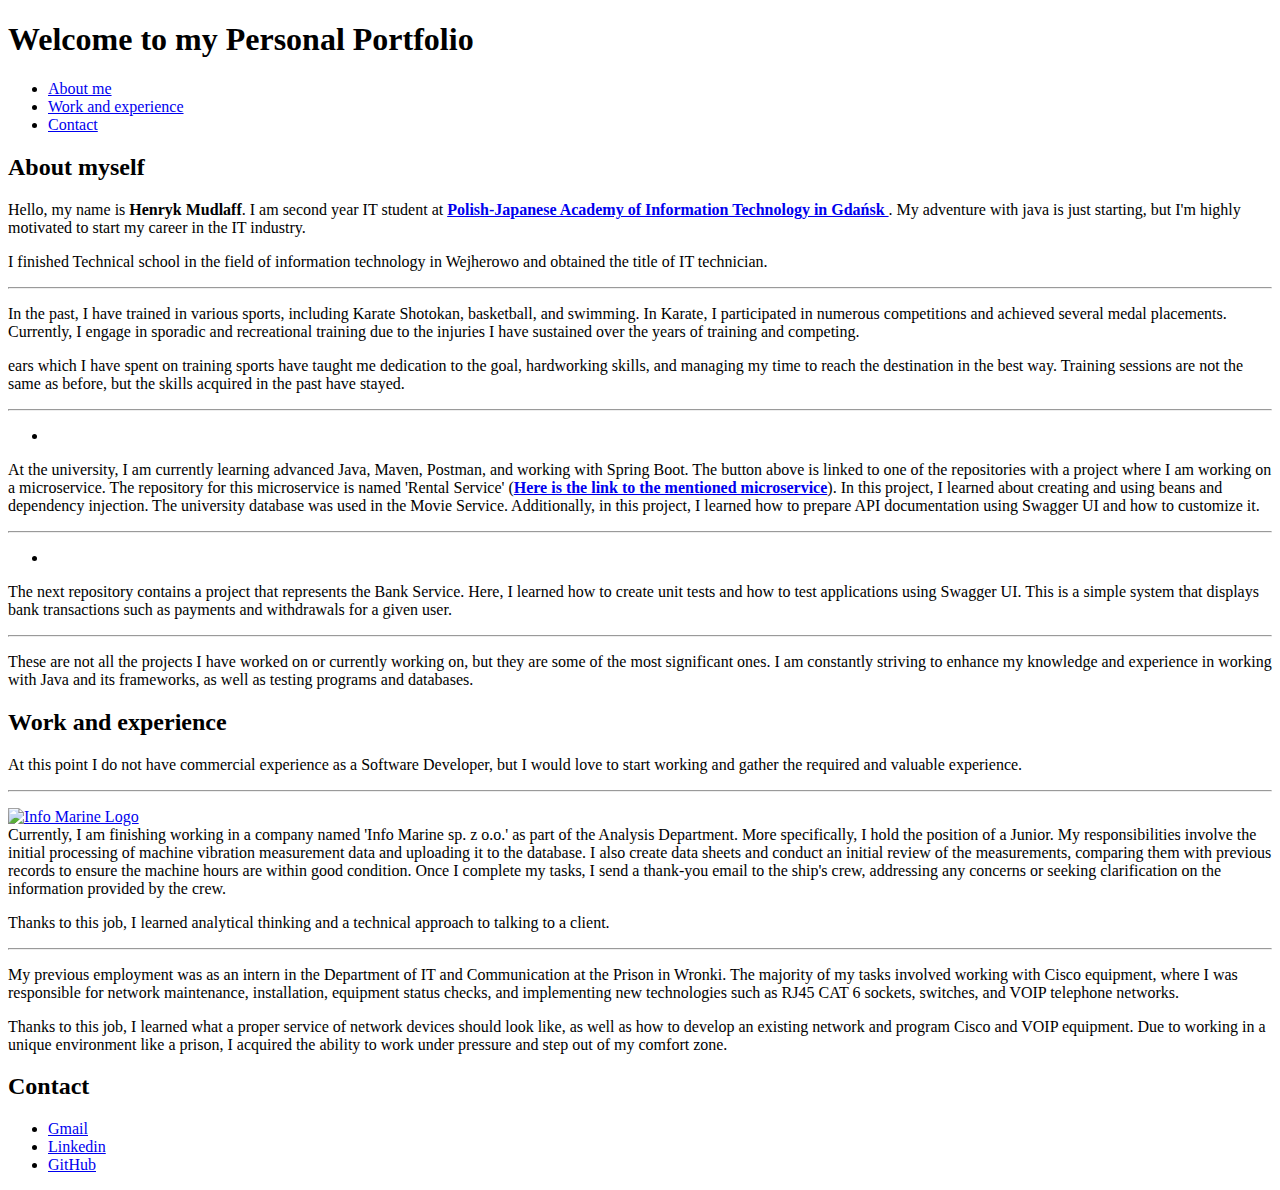
==== index.html @ 74dacba2 "Initial commit" ====
<!DOCTYPE HTML>
<html lang="en">
<head>
	<title>Henryk Mudlaff - Portfolio</title>
	<meta charset="utf-8" />
	<meta name="viewport" content="width=device-width, initial-scale=1, user-scalable=no" />
	<link rel="stylesheet" href="assets/css/main.css" />
	<noscript><link rel="stylesheet" href="assets/css/noscript.css" /></noscript>
</head>
<body class="is-preload">

<!-- Wrapper -->
<div id="wrapper">

	<!-- Header -->
	<header id="header">
		<div class="content">
			<div class="inner">
				<h1>Welcome to my Personal Portfolio</h1>
			</div>
		</div>
		<nav>
			<ul>
				<li><a href="#about">About me</a></li>
				<li><a href="#work">Work and experience</a></li>
				<li><a href="#contact">Contact</a></li>
				<!--<li><a href="#elements">Elements</a></li>-->
			</ul>
		</nav>
	</header>

	<!-- Main -->
	<div id="main">

		<!-- Information About me -->
		<article id="about">
			<h2 class="major">About myself</h2>
			<p> Hello, my name is <strong>Henryk Mudlaff</strong>. I am second year IT student at
				<strong>
					<a href="https://gdansk.pja.edu.pl/pl/" target="_blank">
						Polish-Japanese Academy of Information Technology in Gdańsk
					</a>
				</strong>.
				My adventure with java is just starting, but I'm highly motivated to start my career in the IT industry.
			</p>

			<p>
				I finished Technical school in the field of information technology in Wejherowo and obtained the title of IT technician.
			</p>
			<hr>
			<p>
				In the past, I have trained in various sports, including Karate Shotokan, basketball, and swimming.
				In Karate, I participated in numerous competitions and achieved several medal placements.
				Currently, I engage in sporadic and recreational training due to the injuries I have sustained over the years of training and competing.

			</p>

			<p>
				ears which I have spent on training sports have taught me dedication to the goal, hardworking skills,
				and managing my time to reach the destination in the best way.
				Training sessions are not the same as before, but the skills acquired in the past have stayed.
			</p>
			<hr>
			<p>
			<ul class="icons">
				<li><a href="https://github.com/s26071-pj/MovieService" target="_blank" class="icon brands fa-github"><span class="label"></span></a></li>
			</ul>
			At the university, I am currently learning advanced Java, Maven, Postman, and working with Spring Boot.
			The button above is linked to one of the repositories with a project where I am working on a microservice.
			The repository for this microservice is named 'Rental Service'
			(<strong><a href="https://github.com/s26071-pj/RentalService" target="_blank">Here is the link to the mentioned microservice</a></strong>).
			In this project, I learned about creating and using beans and dependency injection. The university database was used in the Movie Service.
			Additionally, in this project, I learned how to prepare API documentation using Swagger UI and how to customize it.
			</p>



			<hr>
			<p>
			<ul class="icons">
				<li><a href="https://github.com/s26071-pj/s26071bank" target="_blank" class="icon brands fa-github"><span class="label"></span></a></li>
			</ul>
			The next repository contains a project that represents the Bank Service.
			Here, I learned how to create unit tests and how to test applications using Swagger UI.
			This is a simple system that displays bank transactions such as payments and withdrawals for a given user.
			</p>
			<hr>
			<p>
				These are not all the projects I have worked on or currently working on, but they are some of the most significant ones.
				I am constantly striving to enhance my knowledge and experience in working with Java and its frameworks, as well as testing programs and databases.
			</p>

		</article>

		<!-- Work -->
		<article id="work">
			<h2 class="major">Work and experience</h2>
			<p>At this point I do not have commercial experience as a Software Developer, but I would love to start working and gather the required and valuable experience.</p>
			<hr>
			<p>
				<a href="https://www.info-marine.com/home" target="_blank"> <img src="./images/info_marine.png" alt="Info Marine Logo" style="width:215px;height:150px"> </a>
				<br>
				Currently, I am finishing working in a company named 'Info Marine sp. z o.o.' as part of the Analysis Department.
				More specifically, I hold the position of a Junior. My responsibilities involve the initial processing of machine vibration measurement data and uploading it to the database.
				I also create data sheets and conduct an initial review of the measurements, comparing them with previous records to ensure the machine hours are within good condition.
				Once I complete my tasks, I send a thank-you email to the ship's crew, addressing any concerns or seeking clarification on the information provided by the crew.
			</p>
			<p>
				Thanks to this job, I learned analytical thinking and a technical approach to talking to a client.
			</p>
			<hr>
			<p>
				My previous employment was as an intern in the Department of IT and Communication at the Prison in Wronki.
				The majority of my tasks involved working with Cisco equipment, where I was responsible for network maintenance,
				installation, equipment status checks, and implementing new technologies such as RJ45 CAT 6 sockets, switches, and VOIP telephone networks.
			</p>
			<p>Thanks to this job, I learned what a proper service of network devices should look like, as well as how to develop an existing network and program Cisco and VOIP equipment.
				Due to working in a unique environment like a prison, I acquired the ability to work under pressure and step out of my comfort zone.
			</p>
		</article>

		<!-- Contact -->
		<article id="contact">
			<h2 class="major">Contact</h2>

			<ul class="icons">
				<li><a href="mailto:h.f.mudlaff@gmail.com" target="_blank" class="icon brands fa-google"><span class="label">Gmail</span></a></li>
				<li><a href="https://www.linkedin.com/public-profile/settings?lipi=urn%3Ali%3Apage%3Ad_flagship3_profile_self_edit_contact-info%3BZCXhdDIRTVe3c4tcVX%2FriQ%3D%3D" target="_blank" class="icon brands fa-linkedin"><span class="label">Linkedin</span></a></li>
				<li><a href="https://github.com/HeniuM" target="_blank" class="icon brands fa-github"><span class="label">GitHub</span></a></li>
			</ul>
		</article>


	</div>

	<!-- Footer -->
	<footer id="footer">
	</footer>

</div>

<!-- BG -->
<div id="bg"></div>

<!-- Scripts -->
<script src="assets/js/jquery.min.js"></script>
<script src="assets/js/browser.min.js"></script>
<script src="assets/js/breakpoints.min.js"></script>
<script src="assets/js/util.js"></script>
<script src="assets/js/main.js"></script>

</body>
</html>
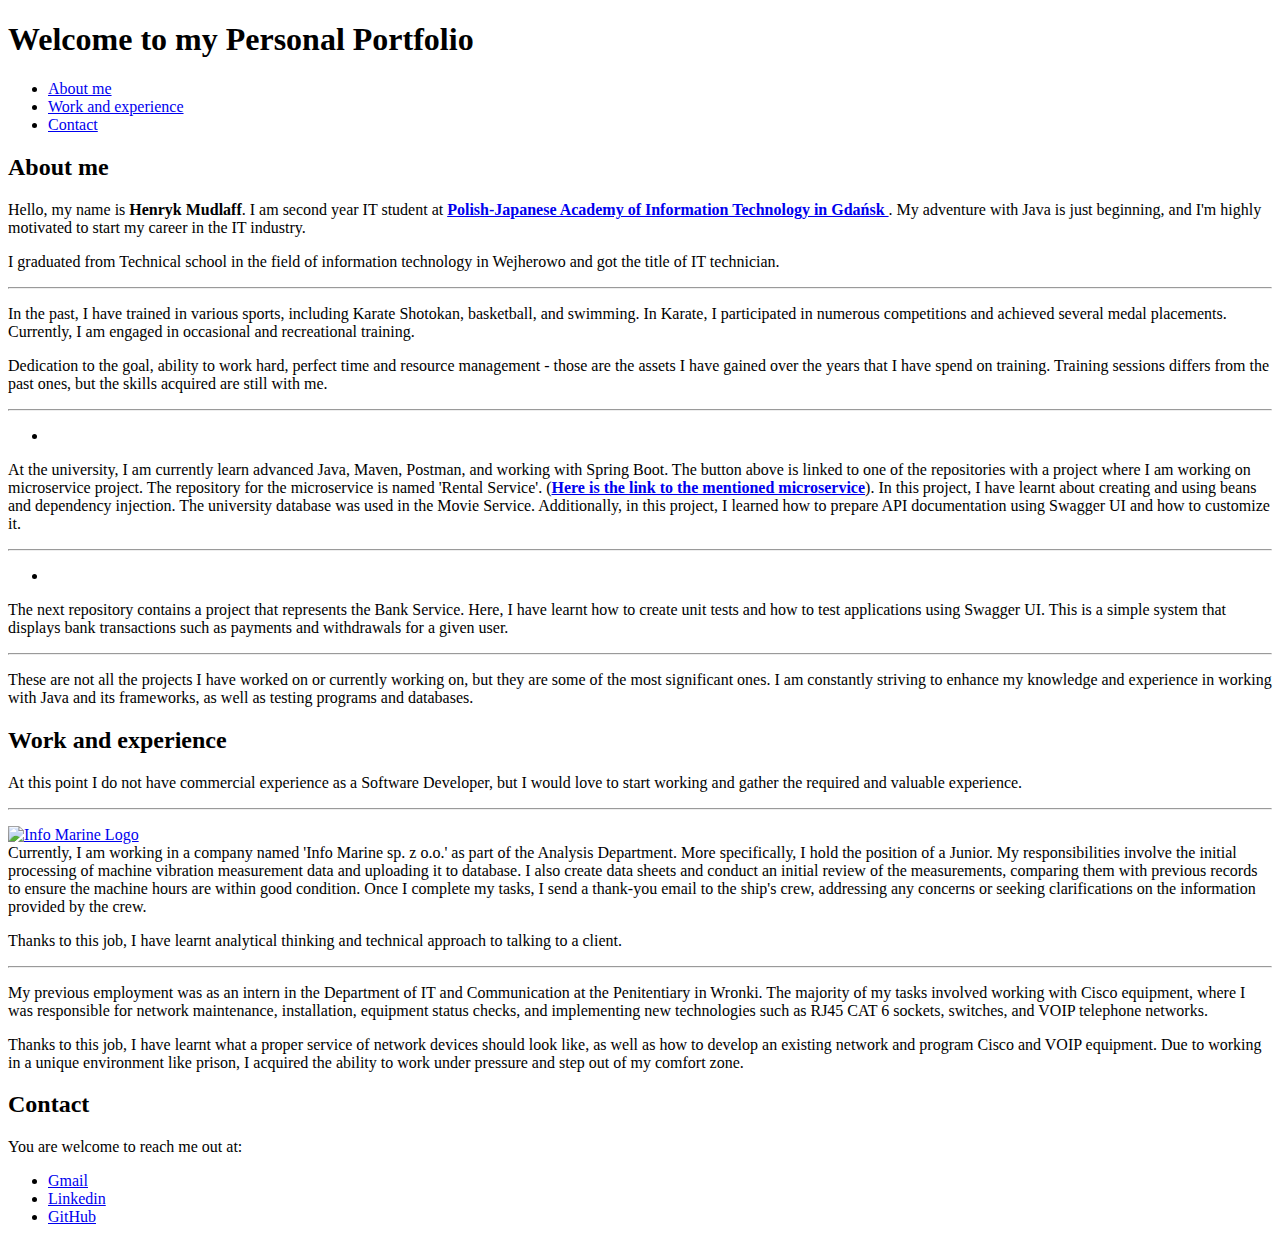
==== commit 78127bbd: "Initial commit" ====
--- a/index.html
+++ b/index.html
@@ -34,42 +34,43 @@
 
 		<!-- Information About me -->
 		<article id="about">
-			<h2 class="major">About myself</h2>
+			<h2 class="major">About me</h2>
 			<p> Hello, my name is <strong>Henryk Mudlaff</strong>. I am second year IT student at
 				<strong>
 					<a href="https://gdansk.pja.edu.pl/pl/" target="_blank">
 						Polish-Japanese Academy of Information Technology in Gdańsk
 					</a>
 				</strong>.
-				My adventure with java is just starting, but I'm highly motivated to start my career in the IT industry.
+				My adventure with Java is just beginning, and I'm highly motivated to start my career in the IT industry.
 			</p>
 
 			<p>
-				I finished Technical school in the field of information technology in Wejherowo and obtained the title of IT technician.
+				I graduated from Technical school in the field of information technology in Wejherowo and got the title of IT technician.
 			</p>
 			<hr>
 			<p>
 				In the past, I have trained in various sports, including Karate Shotokan, basketball, and swimming.
 				In Karate, I participated in numerous competitions and achieved several medal placements.
-				Currently, I engage in sporadic and recreational training due to the injuries I have sustained over the years of training and competing.
+				Currently, I am engaged in occasional and recreational training.
 
 			</p>
 
 			<p>
-				ears which I have spent on training sports have taught me dedication to the goal, hardworking skills,
-				and managing my time to reach the destination in the best way.
-				Training sessions are not the same as before, but the skills acquired in the past have stayed.
+				Dedication to the goal, ability to work hard,
+				perfect time and resource management - those are the assets I have gained over the years that I have spend on training.
+				Training sessions differs from the past ones, but the skills acquired are still with me.
+
 			</p>
 			<hr>
 			<p>
 			<ul class="icons">
 				<li><a href="https://github.com/s26071-pj/MovieService" target="_blank" class="icon brands fa-github"><span class="label"></span></a></li>
 			</ul>
-			At the university, I am currently learning advanced Java, Maven, Postman, and working with Spring Boot.
-			The button above is linked to one of the repositories with a project where I am working on a microservice.
-			The repository for this microservice is named 'Rental Service'
+			At the university, I am currently learn advanced Java, Maven, Postman, and working with Spring Boot.
+			The button above is linked to one of the repositories with a project where I am working on microservice project.
+			The repository for the microservice is named 'Rental Service'.
 			(<strong><a href="https://github.com/s26071-pj/RentalService" target="_blank">Here is the link to the mentioned microservice</a></strong>).
-			In this project, I learned about creating and using beans and dependency injection. The university database was used in the Movie Service.
+			In this project, I have learnt about creating and using beans and dependency injection. The university database was used in the Movie Service.
 			Additionally, in this project, I learned how to prepare API documentation using Swagger UI and how to customize it.
 			</p>
 
@@ -80,9 +81,9 @@
 			<ul class="icons">
 				<li><a href="https://github.com/s26071-pj/s26071bank" target="_blank" class="icon brands fa-github"><span class="label"></span></a></li>
 			</ul>
-			The next repository contains a project that represents the Bank Service.
-			Here, I learned how to create unit tests and how to test applications using Swagger UI.
-			This is a simple system that displays bank transactions such as payments and withdrawals for a given user.
+				The next repository contains a project that represents the Bank Service.
+				Here, I have learnt how to create unit tests and how to test applications using Swagger UI.
+				This is a simple system that displays bank transactions such as payments and withdrawals for a given user.
 			</p>
 			<hr>
 			<p>
@@ -100,29 +101,29 @@
 			<p>
 				<a href="https://www.info-marine.com/home" target="_blank"> <img src="./images/info_marine.png" alt="Info Marine Logo" style="width:215px;height:150px"> </a>
 				<br>
-				Currently, I am finishing working in a company named 'Info Marine sp. z o.o.' as part of the Analysis Department.
-				More specifically, I hold the position of a Junior. My responsibilities involve the initial processing of machine vibration measurement data and uploading it to the database.
+				Currently, I am working in a company named 'Info Marine sp. z o.o.' as part of the Analysis Department.
+				More specifically, I hold the position of a Junior. My responsibilities involve the initial processing of machine vibration measurement data and uploading it to database.
 				I also create data sheets and conduct an initial review of the measurements, comparing them with previous records to ensure the machine hours are within good condition.
-				Once I complete my tasks, I send a thank-you email to the ship's crew, addressing any concerns or seeking clarification on the information provided by the crew.
+				Once I complete my tasks, I send a thank-you email to the ship's crew, addressing any concerns or seeking clarifications on the information provided by the crew.
 			</p>
 			<p>
-				Thanks to this job, I learned analytical thinking and a technical approach to talking to a client.
+				Thanks to this job, I have learnt analytical thinking and technical approach to talking to a client.
 			</p>
 			<hr>
 			<p>
-				My previous employment was as an intern in the Department of IT and Communication at the Prison in Wronki.
+				My previous employment was as an intern in the Department of IT and Communication at the Penitentiary in Wronki.
 				The majority of my tasks involved working with Cisco equipment, where I was responsible for network maintenance,
 				installation, equipment status checks, and implementing new technologies such as RJ45 CAT 6 sockets, switches, and VOIP telephone networks.
 			</p>
-			<p>Thanks to this job, I learned what a proper service of network devices should look like, as well as how to develop an existing network and program Cisco and VOIP equipment.
-				Due to working in a unique environment like a prison, I acquired the ability to work under pressure and step out of my comfort zone.
+			<p>Thanks to this job, I have learnt what a proper service of network devices should look like, as well as how to develop an existing network and program Cisco and VOIP equipment.
+				Due to working in a unique environment like prison, I acquired the ability to work under pressure and step out of my comfort zone.
 			</p>
 		</article>
 
 		<!-- Contact -->
 		<article id="contact">
 			<h2 class="major">Contact</h2>
-
+				You are welcome to reach me out at:
 			<ul class="icons">
 				<li><a href="mailto:h.f.mudlaff@gmail.com" target="_blank" class="icon brands fa-google"><span class="label">Gmail</span></a></li>
 				<li><a href="https://www.linkedin.com/public-profile/settings?lipi=urn%3Ali%3Apage%3Ad_flagship3_profile_self_edit_contact-info%3BZCXhdDIRTVe3c4tcVX%2FriQ%3D%3D" target="_blank" class="icon brands fa-linkedin"><span class="label">Linkedin</span></a></li>
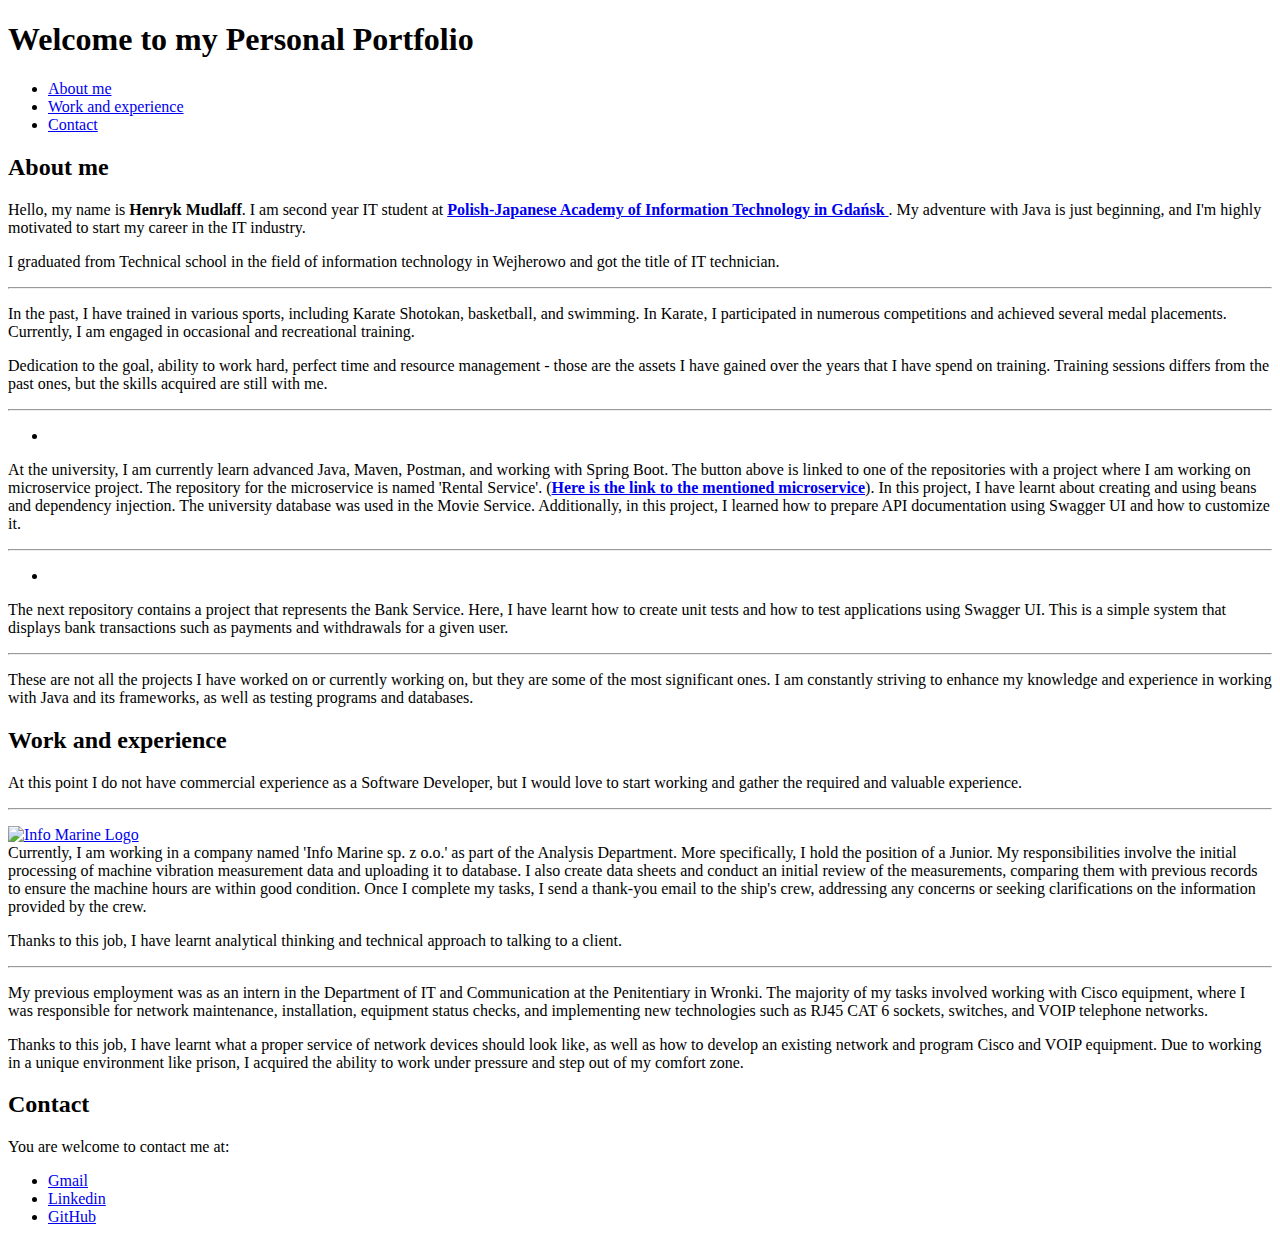
==== commit c618109b: "Initial commit" ====
--- a/index.html
+++ b/index.html
@@ -123,7 +123,7 @@
 		<!-- Contact -->
 		<article id="contact">
 			<h2 class="major">Contact</h2>
-				You are welcome to reach me out at:
+			<p>You are welcome to contact me at:</p>
 			<ul class="icons">
 				<li><a href="mailto:h.f.mudlaff@gmail.com" target="_blank" class="icon brands fa-google"><span class="label">Gmail</span></a></li>
 				<li><a href="https://www.linkedin.com/public-profile/settings?lipi=urn%3Ali%3Apage%3Ad_flagship3_profile_self_edit_contact-info%3BZCXhdDIRTVe3c4tcVX%2FriQ%3D%3D" target="_blank" class="icon brands fa-linkedin"><span class="label">Linkedin</span></a></li>
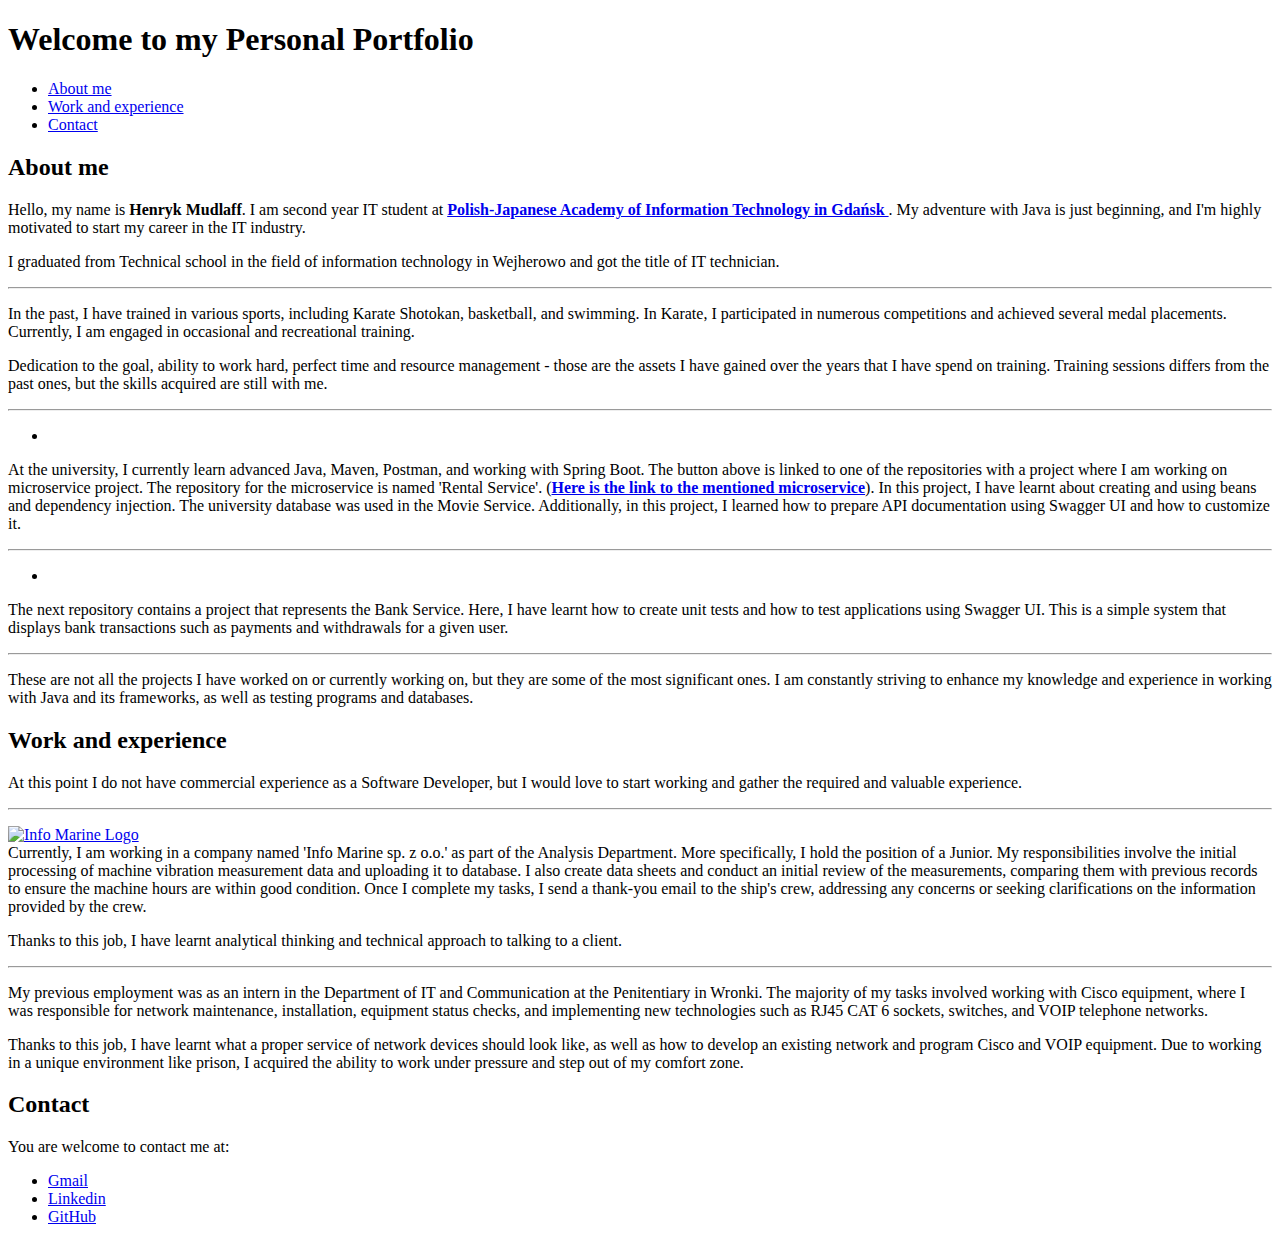
==== commit bc903dac: "Initial commit" ====
--- a/index.html
+++ b/index.html
@@ -66,7 +66,7 @@
 			<ul class="icons">
 				<li><a href="https://github.com/s26071-pj/MovieService" target="_blank" class="icon brands fa-github"><span class="label"></span></a></li>
 			</ul>
-			At the university, I am currently learn advanced Java, Maven, Postman, and working with Spring Boot.
+			At the university, I currently learn advanced Java, Maven, Postman, and working with Spring Boot.
 			The button above is linked to one of the repositories with a project where I am working on microservice project.
 			The repository for the microservice is named 'Rental Service'.
 			(<strong><a href="https://github.com/s26071-pj/RentalService" target="_blank">Here is the link to the mentioned microservice</a></strong>).
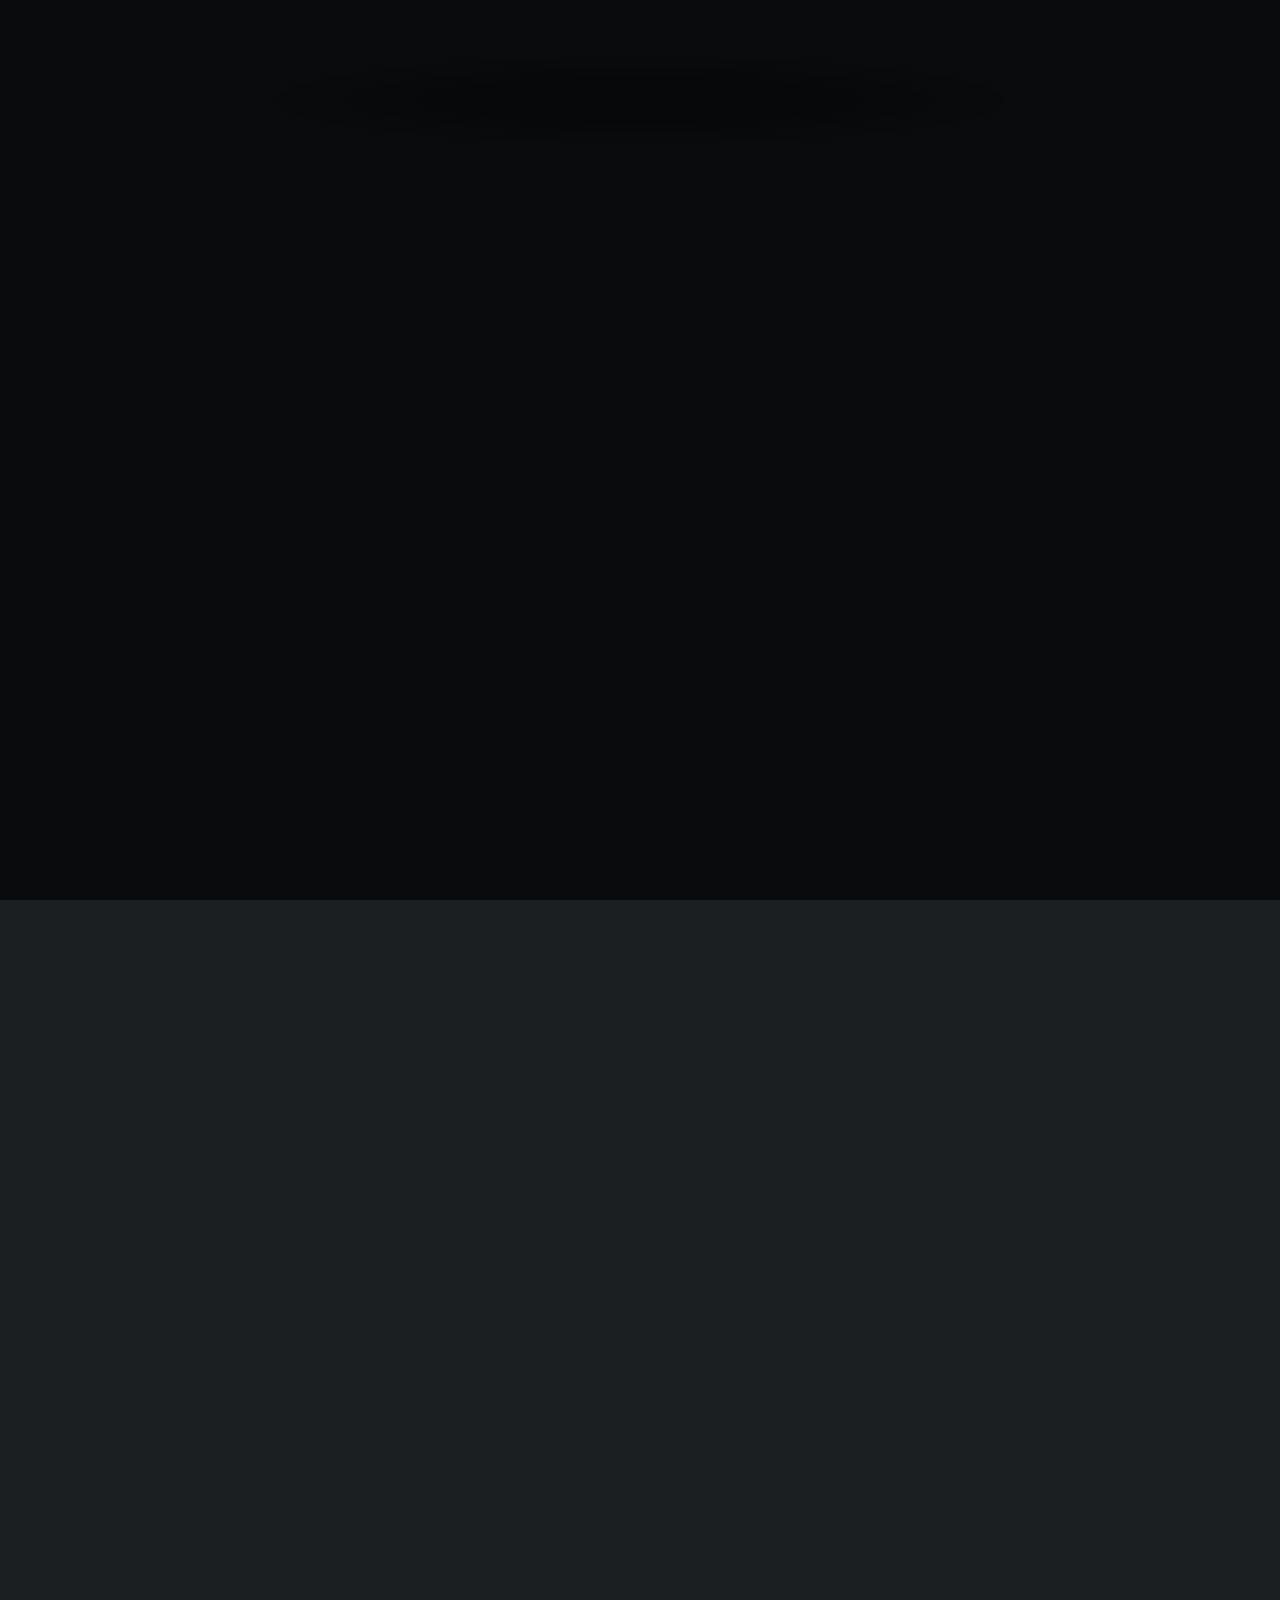
==== commit be0394a5: "Initial commit" ====
--- a/index.html
+++ b/index.html
@@ -6,7 +6,30 @@
 	<meta name="viewport" content="width=device-width, initial-scale=1, user-scalable=no" />
 	<link rel="stylesheet" href="assets/css/main.css" />
 	<noscript><link rel="stylesheet" href="assets/css/noscript.css" /></noscript>
+
+	<style>
+
+		::-webkit-scrollbar {
+			width: 10px;
+		}
+
+		::-webkit-scrollbar-track {
+			background-color: #f1f1f1;
+			border-radius: 5px;
+		}
+
+		::-webkit-scrollbar-thumb {
+			background-color: #999;
+			border-radius: 5px;
+		}
+
+		::-webkit-scrollbar-thumb:hover {
+			background-color: #777;
+		}
+	</style>
+
 </head>
+
 <body class="is-preload">
 
 <!-- Wrapper -->
@@ -47,7 +70,6 @@
 			<p>
 				I graduated from Technical school in the field of information technology in Wejherowo and got the title of IT technician.
 			</p>
-			<hr>
 			<p>
 				In the past, I have trained in various sports, including Karate Shotokan, basketball, and swimming.
 				In Karate, I participated in numerous competitions and achieved several medal placements.
@@ -62,29 +84,74 @@
 
 			</p>
 			<hr>
-			<p>
-			<ul class="icons">
-				<li><a href="https://github.com/s26071-pj/MovieService" target="_blank" class="icon brands fa-github"><span class="label"></span></a></li>
-			</ul>
-			At the university, I currently learn advanced Java, Maven, Postman, and working with Spring Boot.
-			The button above is linked to one of the repositories with a project where I am working on microservice project.
-			The repository for the microservice is named 'Rental Service'.
+			<h2 class="major">Projects</h2>
+			<p>At the university, I currently learn advanced Java, Maven, Postman, and working with Spring Boot.</p>
+
+			<p>
+				<h3>Movie Service and Rental Service</h3>
+			<br>
+			This project is presenting the logic of the work of a movie rental shop.<br><br>
+			In Movie Service is created whole logic of renting the movie and all information about movies are saved in database.<br><br>
+			In Rental Service contains logic of checking the status of rented movies and if it is possible to rent a movie again.<br><br>
+
+			The button "Source code" is linked to the repository with a project where I am working on microservice project.
+			Main repository is named "Movie Service" and microservice repository is named "Rental Service".
 			(<strong><a href="https://github.com/s26071-pj/RentalService" target="_blank">Here is the link to the mentioned microservice</a></strong>).
-			In this project, I have learnt about creating and using beans and dependency injection. The university database was used in the Movie Service.
+			<br><br>
+			The university database was used in the Movie Service. <br><br>
+			In this project, I have learnt about creating and using beans, how to connect main project with microservice and dependency injection.<br>
 			Additionally, in this project, I learned how to prepare API documentation using Swagger UI and how to customize it.
-			</p>
-
-
-
-			<hr>
-			<p>
-			<ul class="icons">
-				<li><a href="https://github.com/s26071-pj/s26071bank" target="_blank" class="icon brands fa-github"><span class="label"></span></a></li>
-			</ul>
-				The next repository contains a project that represents the Bank Service.
+
+			<br><br>
+			<h4>Technologies used:</h4>
+
+			<div class="technologies">
+				<ul>
+					<li>Java - 17</li>
+					<li>&nbsp;&nbsp;Maven</li>
+					<li>&nbsp;&nbsp;Spring Boot</li>
+					<li>&nbsp;&nbsp;MongoDB</li>
+					<li>&nbsp;&nbsp;Swagger UI</li>
+				</ul>
+			</div>
+<br>
+			<div class="sourcecode">
+				<a href="https://github.com/s26071-pj/MovieService" target="_blank"><span class="label">Source code</span></a>
+			</div>
+
+			<div style="display: flex; justify-content: center;">
+				<hr style="width: 50%;">
+			</div>
+			<p>
+
+				<h3>Bank Service</h3>
+			<br>
+				This project represents simple bank system that displays bank transactions such as payments and withdrawals for a given user.<br><br>
+				During account registration its required to provide the initial account balance.<br>
+				Deposit and withdraw logic works on provided account balance.
+				To read data from specific account only ID account is required. <br><br>
+				Status of the transaction have two options: Accepted or declined.
+				Created users and all information are saved in mocked database.<br>
+
 				Here, I have learnt how to create unit tests and how to test applications using Swagger UI.
-				This is a simple system that displays bank transactions such as payments and withdrawals for a given user.
-			</p>
+
+				<br><br>
+			<div class="sourcecode">
+				<a href="https://github.com/s26071-pj/s26071bank" target="_blank"><span class="label">Source code</span></a>
+			</div>
+
+			<br><br>
+			<h4>Technologies used:</h4>
+
+			<div class="technologies">
+				<ul>
+					<li>Java - 17</li>
+					<li>&nbsp;&nbsp;Gradle</li>
+					<li>&nbsp;&nbsp;Spring Boot</li>
+					<li>&nbsp;&nbsp;Swagger UI</li>
+				</ul>
+			</div>
+
 			<hr>
 			<p>
 				These are not all the projects I have worked on or currently working on, but they are some of the most significant ones.
@@ -101,22 +168,38 @@
 			<p>
 				<a href="https://www.info-marine.com/home" target="_blank"> <img src="./images/info_marine.png" alt="Info Marine Logo" style="width:215px;height:150px"> </a>
 				<br>
-				Currently, I am working in a company named 'Info Marine sp. z o.o.' as part of the Analysis Department.
-				More specifically, I hold the position of a Junior. My responsibilities involve the initial processing of machine vibration measurement data and uploading it to database.
-				I also create data sheets and conduct an initial review of the measurements, comparing them with previous records to ensure the machine hours are within good condition.
-				Once I complete my tasks, I send a thank-you email to the ship's crew, addressing any concerns or seeking clarifications on the information provided by the crew.
+				My last place of employment was company named 'Info Marine sp. z o.o.' and I was part of the Analysis Department.<br><br>
+				More specifically, I hold the position of a Junior. <br><br>
+				My responsibilities involve:
+				<ul>
+					<li>the initial processing of machine vibration measurement data and uploading it to database</li>
+					<li>create data sheets and conduct an initial review of the measurements</li>
+					<li>comparing them with previous records to ensure the machine hours are within good condition</li>
+				</ul>
+
+				Once I complete my tasks, I sent a thank-you email to the ship's crew, addressing any concerns or
+				seeking clarifications on the information provided by the crew earlier.
 			</p>
 			<p>
 				Thanks to this job, I have learnt analytical thinking and technical approach to talking to a client.
 			</p>
-			<hr>
-			<p>
-				My previous employment was as an intern in the Department of IT and Communication at the Penitentiary in Wronki.
-				The majority of my tasks involved working with Cisco equipment, where I was responsible for network maintenance,
-				installation, equipment status checks, and implementing new technologies such as RJ45 CAT 6 sockets, switches, and VOIP telephone networks.
-			</p>
-			<p>Thanks to this job, I have learnt what a proper service of network devices should look like, as well as how to develop an existing network and program Cisco and VOIP equipment.
-				Due to working in a unique environment like prison, I acquired the ability to work under pressure and step out of my comfort zone.
+
+			<div style="display: flex; justify-content: center;">
+				<hr style="width: 50%;">
+			</div>
+
+			<p>
+				I was previously employed as an intern in the Department of IT and Communication at the Penitentiary in Wronki.<br><br>
+				The majority of my tasks involved:
+			<ul>
+			<li>working with Cisco equipment, where I was responsible for network maintenance</li>
+			<li>installation, equipment status checks, and implementing new technologies such as RJ45 CAT 6 sockets, switches, and VOIP telephone networks</li>
+			</ul>
+
+			</p>
+			<p>Thanks to this job, I have learnt what a proper service of network devices should look like, as well as
+				how to develop an existing network and program Cisco and VOIP equipment.<br>
+				Due to working in a unique environment like penitentiary, I acquired the ability to work under pressure and step out of my comfort zone.
 			</p>
 		</article>
 
--- a/assets/css/main.css
+++ b/assets/css/main.css
@@ -0,0 +1,1556 @@
+@import url(fontawesome-all.min.css);
+@import url("https://fonts.googleapis.com/css?family=Source+Sans+Pro:300italic,600italic,300,600");
+
+html, body, div, span, applet, object,
+iframe, h1, h2, h3, h4, h5, h6, p, blockquote,
+pre, a, abbr, acronym, address, big, cite,
+code, del, dfn, em, img, ins, kbd, q, s, samp,
+small, strike, strong, sub, sup, tt, var, b,
+u, i, center, dl, dt, dd, ol, ul, li, fieldset,
+form, label, legend, table, caption, tbody,
+tfoot, thead, tr, th, td, article, aside,
+canvas, details, embed, figure, figcaption,
+footer, header, hgroup, menu, nav, output, ruby,
+section, summary, time, mark, audio, video {
+	margin: 0;
+	padding: 0;
+	border: 0;
+	font-size: 100%;
+	font: inherit;
+	vertical-align: baseline;}
+
+article, aside, details, figcaption, figure,
+footer, header, hgroup, menu, nav, section {
+	display: block;}
+
+body {
+	line-height: 1;
+}
+
+ol, ul {
+	list-style: none;
+}
+
+blockquote, q {
+	quotes: none;
+}
+
+blockquote:before, blockquote:after, q:before, q:after {
+	content: '';
+	content: none;
+}
+
+table {
+	border-collapse: collapse;
+	border-spacing: 0;
+}
+
+body {
+	-webkit-text-size-adjust: none;
+}
+
+mark {
+	background-color: transparent;
+	color: inherit;
+}
+
+input::-moz-focus-inner {
+	border: 0;
+	padding: 0;
+}
+
+input, select, textarea {
+	-moz-appearance: none;
+	-webkit-appearance: none;
+	-ms-appearance: none;
+	appearance: none;
+}
+
+/* Basic */
+/*Source code button*/
+.sourcecode {
+	display: inline-block; /* Ustawienie jako inline-block */
+	padding: 10px; /* Wypełnienie */
+}
+
+.sourcecode a {
+	display: inline-block; /* Ustawienie linku jako inline-block */
+	border: 1px solid; /* Obramówka przezroczysta na początku */
+	border-radius: 10px; /* Zaokrąglona obramówka */
+	padding: 5px 10px; /* Wypełnienie linku */
+	color: white; /* Kolor tekstu (biały) */
+	background-color: transparent; /* Przeźroczyste tło */
+	transition: background-color 0.3s, border-color 0.3s; /* Efekt przejścia */
+}
+
+.sourcecode a:hover {
+	background-color: #444; /* Kolor tła po najechaniu (ciemny szary) */
+	border-color: #ccc; /* Kolor obramowania po najechaniu */
+}
+
+@media screen and (max-width: 480px) {
+
+	html, body {
+		min-width: 320px;
+	}
+
+}
+
+html {
+	box-sizing: border-box;
+}
+
+*, *:before, *:after {
+	box-sizing: inherit;
+}
+
+body {
+	background: #1b1f22;
+
+}
+
+body.is-preload *, body.is-preload *:before, body.is-preload *:after {
+	-moz-animation: none !important;
+	-webkit-animation: none !important;
+	-ms-animation: none !important;
+	animation: none !important;
+	-moz-transition: none !important;
+	-webkit-transition: none !important;
+	-ms-transition: none !important;
+	transition: none !important;
+}
+
+/* Type */
+
+html {
+	font-size: 16pt;
+}
+
+@media screen and (max-width: 1680px) {
+
+	html {
+		font-size: 12pt;
+	}
+
+}
+
+@media screen and (max-width: 736px) {
+
+	html {
+		font-size: 11pt;
+	}
+
+}
+
+@media screen and (max-width: 360px) {
+
+	html {
+		font-size: 10pt;
+	}
+
+}
+
+body, input, select, textarea {
+	color: #ffffff;
+	font-family: "Source Sans Pro", sans-serif;
+	font-weight: 300;
+	font-size: 1rem;
+	line-height: 1.65;
+}
+
+a {
+	-moz-transition: color 0.2s ease-in-out, background-color 0.2s ease-in-out, border-bottom-color 0.2s ease-in-out;
+	-webkit-transition: color 0.2s ease-in-out, background-color 0.2s ease-in-out, border-bottom-color 0.2s ease-in-out;
+	-ms-transition: color 0.2s ease-in-out, background-color 0.2s ease-in-out, border-bottom-color 0.2s ease-in-out;
+	transition: color 0.2s ease-in-out, background-color 0.2s ease-in-out, border-bottom-color 0.2s ease-in-out;
+	border-bottom: dotted 1px rgba(255, 255, 255, 0.5);
+	text-decoration: none;
+	color: inherit;
+}
+
+a:hover {
+	border-bottom-color: transparent;
+}
+
+strong, b {
+	color: #ffffff;
+	font-weight: 600;
+}
+
+em, i {
+	font-style: italic;
+}
+
+p {
+	margin: 0 0 2rem 0;
+}
+
+h1, h2, h3, h4, h5, h6 {
+	color: #ffffff;
+	font-weight: 600;
+	line-height: 1.5;
+	margin: 0 0 1rem 0;
+	text-transform: uppercase;
+	letter-spacing: 0.2rem;
+}
+
+h1 a, h2 a, h3 a, h4 a, h5 a, h6 a {
+	color: inherit;
+	text-decoration: none;
+}
+
+h1.major, h2.major, h3.major, h4.major, h5.major, h6.major {
+	border-bottom: solid 1px #ffffff;
+	width: max-content;
+	padding-bottom: 0.5rem;
+	margin: 0 0 2rem 0;
+}
+
+h1 {
+	font-size: 2.25rem;
+	line-height: 1.3;
+	letter-spacing: 0.5rem;
+}
+
+h2 {
+	font-size: 1.5rem;
+	line-height: 1.4;
+	letter-spacing: 0.5rem;
+}
+
+h3 {
+	font-size: 1rem;
+}
+
+h4 {
+	font-size: 0.8rem;
+}
+
+h5 {
+	font-size: 0.7rem;
+}
+
+h6 {
+	font-size: 0.6rem;
+}
+
+@media screen and (max-width: 736px) {
+
+	h1 {
+		font-size: 1.75rem;
+		line-height: 1.4;
+	}
+
+	h2 {
+		font-size: 1.25em;
+		line-height: 1.5;
+	}
+
+}
+
+sub {
+	font-size: 0.8rem;
+	position: relative;
+	top: 0.5rem;
+}
+
+sup {
+	font-size: 0.8rem;
+	position: relative;
+	top: -0.5rem;
+}
+
+blockquote {
+	border-left: solid 4px #ffffff;
+	font-style: italic;
+	margin: 0 0 2rem 0;
+	padding: 0.5rem 0 0.5rem 2rem;
+}
+
+code {
+	background: rgba(255, 255, 255, 0.075);
+	border-radius: 4px;
+	font-family: "Courier New", monospace;
+	font-size: 0.9rem;
+	margin: 0 0.25rem;
+	padding: 0.25rem 0.65rem;
+}
+
+pre {
+	-webkit-overflow-scrolling: touch;
+	font-family: "Courier New", monospace;
+	font-size: 0.9rem;
+	margin: 0 0 2rem 0;
+}
+
+pre code {
+	display: block;
+	line-height: 1.75;
+	padding: 1rem 1.5rem;
+	overflow-x: auto;
+}
+
+hr {
+	border: 0;
+	border-bottom: solid 1px #ffffff;
+	margin: 2.75rem 0;
+}
+
+.align-left {
+	text-align: left;
+}
+
+.align-center {
+	text-align: center;
+}
+
+.align-right {
+	text-align: right;
+}
+
+/* Form */
+
+form {
+	margin: 0 0 2rem 0;
+}
+
+form > :last-child {
+	margin-bottom: 0;
+}
+
+form > .fields {
+	display: -moz-flex;
+	display: -webkit-flex;
+	display: -ms-flex;
+	display: flex;
+	-moz-flex-wrap: wrap;
+	-webkit-flex-wrap: wrap;
+	-ms-flex-wrap: wrap;
+	flex-wrap: wrap;
+	width: calc(100% + 3rem);
+	margin: -1.5rem 0 2rem -1.5rem;
+}
+
+form > .fields > .field {
+	-moz-flex-grow: 0;
+	-webkit-flex-grow: 0;
+	-ms-flex-grow: 0;
+	flex-grow: 0;
+	-moz-flex-shrink: 0;
+	-webkit-flex-shrink: 0;
+	-ms-flex-shrink: 0;
+	flex-shrink: 0;
+	padding: 1.5rem 0 0 1.5rem;
+	width: calc(100% - 1.5rem);
+}
+
+form > .fields > .field.half {
+	width: calc(50% - 0.75rem);
+}
+
+form > .fields > .field.third {
+	width: calc(100%/3 - 0.5rem);
+}
+
+form > .fields > .field.quarter {
+	width: calc(25% - 0.375rem);
+}
+
+@media screen and (max-width: 480px) {
+
+	form > .fields {
+		width: calc(100% + 3rem);
+		margin: -1.5rem 0 2rem -1.5rem;
+	}
+
+	form > .fields > .field {
+		padding: 1.5rem 0 0 1.5rem;
+		width: calc(100% - 1.5rem);
+	}
+
+	form > .fields > .field.half {
+		width: calc(100% - 1.5rem);
+	}
+
+	form > .fields > .field.third {
+		width: calc(100% - 1.5rem);
+	}
+
+	form > .fields > .field.quarter {
+		width: calc(100% - 1.5rem);
+	}
+
+}
+
+label {
+	color: #ffffff;
+	display: block;
+	font-size: 0.8rem;
+	font-weight: 300;
+	letter-spacing: 0.2rem;
+	line-height: 1.5;
+	margin: 0 0 1rem 0;
+	text-transform: uppercase;
+}
+
+input[type="text"],
+input[type="password"],
+input[type="email"],
+input[type="tel"],
+select,
+textarea {
+	-moz-appearance: none;
+	-webkit-appearance: none;
+	-ms-appearance: none;
+	appearance: none;
+	-moz-transition: border-color 0.2s ease-in-out, box-shadow 0.2s ease-in-out, background-color 0.2s ease-in-out;
+	-webkit-transition: border-color 0.2s ease-in-out, box-shadow 0.2s ease-in-out, background-color 0.2s ease-in-out;
+	-ms-transition: border-color 0.2s ease-in-out, box-shadow 0.2s ease-in-out, background-color 0.2s ease-in-out;
+	transition: border-color 0.2s ease-in-out, box-shadow 0.2s ease-in-out, background-color 0.2s ease-in-out;
+	background-color: transparent;
+	border-radius: 4px;
+	border: solid 1px #ffffff;
+	color: inherit;
+	display: block;
+	outline: 0;
+	padding: 0 1rem;
+	text-decoration: none;
+	width: 100%;
+}
+
+input[type="text"]:invalid,
+input[type="password"]:invalid,
+input[type="email"]:invalid,
+input[type="tel"]:invalid,
+select:invalid,
+textarea:invalid {
+	box-shadow: none;
+}
+
+input[type="text"]:focus,
+input[type="password"]:focus,
+input[type="email"]:focus,
+input[type="tel"]:focus,
+select:focus,
+textarea:focus {
+	background: rgba(255, 255, 255, 0.075);
+	border-color: #ffffff;
+	box-shadow: 0 0 0 1px #ffffff;
+}
+
+select {
+	background-image: url("data:image/svg+xml;charset=utf8,%3Csvg xmlns='http://www.w3.org/2000/svg' width='40' height='40' preserveAspectRatio='none' viewBox='0 0 40 40'%3E%3Cpath d='M9.4,12.3l10.4,10.4l10.4-10.4c0.2-0.2,0.5-0.4,0.9-0.4c0.3,0,0.6,0.1,0.9,0.4l3.3,3.3c0.2,0.2,0.4,0.5,0.4,0.9 c0,0.4-0.1,0.6-0.4,0.9L20.7,31.9c-0.2,0.2-0.5,0.4-0.9,0.4c-0.3,0-0.6-0.1-0.9-0.4L4.3,17.3c-0.2-0.2-0.4-0.5-0.4-0.9 c0-0.4,0.1-0.6,0.4-0.9l3.3-3.3c0.2-0.2,0.5-0.4,0.9-0.4S9.1,12.1,9.4,12.3z' fill='%23ffffff' /%3E%3C/svg%3E");
+	background-size: 1.25rem;
+	background-repeat: no-repeat;
+	background-position: calc(100% - 1rem) center;
+	height: 2.75rem;
+	padding-right: 2.75rem;
+	text-overflow: ellipsis;
+}
+
+select option {
+	color: #ffffff;
+	background: #1b1f22;
+}
+
+select:focus::-ms-value {
+	background-color: transparent;
+}
+
+select::-ms-expand {
+	display: none;
+}
+
+input[type="text"],
+input[type="password"],
+input[type="email"],
+select {
+	height: 2.75rem;
+}
+
+textarea {
+	padding: 0.75rem 1rem;
+}
+
+input[type="checkbox"],
+input[type="radio"] {
+	-moz-appearance: none;
+	-webkit-appearance: none;
+	-ms-appearance: none;
+	appearance: none;
+	display: block;
+	float: left;
+	margin-right: -2rem;
+	opacity: 0;
+	width: 1rem;
+	z-index: -1;
+}
+
+input[type="checkbox"] + label,
+input[type="radio"] + label {
+	text-decoration: none;
+	-moz-user-select: none;
+	-webkit-user-select: none;
+	-ms-user-select: none;
+	user-select: none;
+	color: #ffffff;
+	cursor: pointer;
+	display: inline-block;
+	font-size: 0.8rem;
+	font-weight: 300;
+	margin: 0 0 0.5rem 0;
+	padding-left: 2.65rem;
+	padding-right: 0.75rem;
+	position: relative;
+}
+
+input[type="checkbox"] + label:before,
+input[type="radio"] + label:before {
+	-moz-osx-font-smoothing: grayscale;
+	-webkit-font-smoothing: antialiased;
+	display: inline-block;
+	font-style: normal;
+	font-variant: normal;
+	text-rendering: auto;
+	line-height: 1;
+	text-transform: none !important;
+	font-family: 'Font Awesome 5 Free';
+	font-weight: 900;
+}
+
+input[type="checkbox"] + label:before,
+input[type="radio"] + label:before {
+	-moz-transition: border-color 0.2s ease-in-out, box-shadow 0.2s ease-in-out, background-color 0.2s ease-in-out;
+	-webkit-transition: border-color 0.2s ease-in-out, box-shadow 0.2s ease-in-out, background-color 0.2s ease-in-out;
+	-ms-transition: border-color 0.2s ease-in-out, box-shadow 0.2s ease-in-out, background-color 0.2s ease-in-out;
+	transition: border-color 0.2s ease-in-out, box-shadow 0.2s ease-in-out, background-color 0.2s ease-in-out;
+	border-radius: 4px;
+	border: solid 1px #ffffff;
+	content: '';
+	display: inline-block;
+	height: 1.65rem;
+	left: 0;
+	line-height: 1.65rem;
+	position: absolute;
+	text-align: center;
+	top: -0.15rem;
+	width: 1.65rem;
+}
+
+input[type="checkbox"]:checked + label:before,
+input[type="radio"]:checked + label:before {
+	background: #ffffff !important;
+	border-color: #ffffff !important;
+	color: #1b1f22;
+	content: '\f00c';
+}
+
+input[type="checkbox"]:focus + label:before,
+input[type="radio"]:focus + label:before {
+	background: rgba(255, 255, 255, 0.075);
+	border-color: #ffffff;
+	box-shadow: 0 0 0 1px #ffffff;
+}
+
+input[type="checkbox"] + label:before {
+	border-radius: 4px;
+}
+
+input[type="radio"] + label:before {
+	border-radius: 100%;
+}
+
+::-webkit-input-placeholder {
+	color: rgba(255, 255, 255, 0.5) !important;
+	opacity: 1.0;
+}
+
+:-moz-placeholder {
+	color: rgba(255, 255, 255, 0.5) !important;
+	opacity: 1.0;
+}
+
+::-moz-placeholder {
+	color: rgba(255, 255, 255, 0.5) !important;
+	opacity: 1.0;
+}
+
+:-ms-input-placeholder {
+	color: rgba(255, 255, 255, 0.5) !important;
+	opacity: 1.0;
+}
+
+.formerize-placeholder {
+	color: rgba(255, 255, 255, 0.5) !important;
+	opacity: 1.0;
+}
+
+/* Box */
+
+.box {
+	border-radius: 4px;
+	border: solid 1px #ffffff;
+	margin-bottom: 2rem;
+	padding: 1.5em;
+}
+
+.box > :last-child,
+.box > :last-child > :last-child,
+.box > :last-child > :last-child > :last-child {
+	margin-bottom: 0;
+}
+
+.box.alt {
+	border: 0;
+	border-radius: 0;
+	padding: 0;
+}
+
+/* Icon */
+
+.icon {
+	text-decoration: none;
+	border-bottom: none;
+	position: relative;
+}
+
+.icon:before {
+	-moz-osx-font-smoothing: grayscale;
+	-webkit-font-smoothing: antialiased;
+	display: inline-block;
+	font-style: normal;
+	font-variant: normal;
+	text-rendering: auto;
+	line-height: 1;
+	text-transform: none !important;
+	font-family: 'Font Awesome 5 Free';
+	font-weight: 400;
+}
+
+.icon > .label {
+	display: none;
+}
+
+.icon:before {
+	line-height: inherit;
+}
+
+.icon.solid:before {
+	font-weight: 900;
+}
+
+.icon.brands:before {
+	font-family: 'Font Awesome 5 Brands';
+}
+
+/* Image */
+
+.image {
+	border-radius: 4px;
+	border: 0;
+	display: inline-block;
+	position: relative;
+}
+
+.image:before {
+	pointer-events: none;
+	background-image: url("../../images/overlay.png");
+	background-color: rgba(19, 21, 25, 0.5);
+	border-radius: 4px;
+	content: '';
+	display: block;
+	height: 100%;
+	left: 0;
+	opacity: 0.5;
+	position: absolute;
+	top: 0;
+	width: 100%;
+}
+
+.image img {
+	border-radius: 4px;
+	display: block;
+}
+
+.image.left, .image.right {
+	max-width: 40%;
+}
+
+.image.left img, .image.right img {
+	width: 100%;
+}
+
+.image.left {
+	float: left;
+	padding: 0 1.5em 1em 0;
+	top: 0.25em;
+}
+
+.image.right {
+	float: right;
+	padding: 0 0 1em 1.5em;
+	top: 0.25em;
+}
+
+.image.fit {
+	display: block;
+	margin: 0 0 2rem 0;
+	width: 100%;
+}
+
+.image.fit img {
+	width: 100%;
+}
+
+
+
+@media screen and (max-width: 736px) {
+
+	.image.main {
+		margin: 2rem 0;
+	}
+
+}
+
+@media screen and (max-width: 480px) {
+
+	.image.main {
+		margin: 1.5rem 0;
+	}
+
+}
+
+/* List */
+
+.technologies ul
+{
+	margin: 0;
+	padding: 0;
+}
+
+.technologies ul li
+{
+	list-style-type: none;
+	display: inline;
+}
+
+.technologies li:not(:first-child):before {
+	content: " | ";
+}
+
+ol {
+	list-style: decimal;
+	margin: 0 0 2rem 0;
+	padding-left: 1.25em;
+}
+
+ol li {
+	padding-left: 0.25em;
+}
+
+ul {
+	list-style: disc;
+	margin: 0 0 2rem 0;
+	padding-left: 1em;
+}
+
+ul li {
+	padding-left: 0.5em;
+}
+
+ul.alt {
+	list-style: none;
+	padding-left: 0;
+}
+
+ul.alt li {
+	border-top: solid 1px #ffffff;
+	padding: 0.5em 0;
+}
+
+ul.alt li:first-child {
+	border-top: 0;
+	padding-top: 0;
+}
+
+dl {
+	margin: 0 0 2rem 0;
+}
+
+dl dt {
+	display: block;
+	font-weight: 600;
+	margin: 0 0 1rem 0;
+}
+
+dl dd {
+	margin-left: 2rem;
+}
+
+
+/* Icons */
+
+ul.icons {
+	cursor: default;
+	list-style: none;
+	padding-left: 0;
+}
+
+ul.icons li {
+	display: inline-block;
+	padding: 0 0.75em 0 0;
+}
+
+ul.icons li:last-child {
+	padding-right: 0;
+}
+
+ul.icons li a {
+	border-radius: 100%;
+	box-shadow: inset 0 0 0 1px #ffffff;
+	display: inline-block;
+	height: 2.25rem;
+	line-height: 2.25rem;
+	text-align: center;
+	width: 2.25rem;
+}
+
+ul.icons li a:hover {
+	background-color: rgba(255, 255, 255, 0.075);
+}
+
+ul.icons li a:active {
+	background-color: rgba(255, 255, 255, 0.175);
+}
+
+/* Table */
+
+.table-wrapper {
+	-webkit-overflow-scrolling: touch;
+	overflow-x: auto;
+}
+
+table {
+	margin: 0 0 2rem 0;
+	width: 100%;
+}
+
+table tbody tr {
+	border: solid 1px #ffffff;
+	border-left: 0;
+	border-right: 0;
+}
+
+table tbody tr:nth-child(2n + 1) {
+	background-color: rgba(255, 255, 255, 0.075);
+}
+
+table td {
+	padding: 0.75em 0.75em;
+}
+
+table th {
+	color: #ffffff;
+	font-size: 0.9em;
+	font-weight: 600;
+	padding: 0 0.75em 0.75em 0.75em;
+	text-align: left;
+}
+
+table thead {
+	border-bottom: solid 2px #ffffff;
+}
+
+table tfoot {
+	border-top: solid 2px #ffffff;
+}
+
+table.alt {
+	border-collapse: separate;
+}
+
+table.alt tbody tr td {
+	border: solid 1px #ffffff;
+	border-left-width: 0;
+	border-top-width: 0;
+}
+
+table.alt tbody tr td:first-child {
+	border-left-width: 1px;
+}
+
+table.alt tbody tr:first-child td {
+	border-top-width: 1px;
+}
+
+table.alt thead {
+	border-bottom: 0;
+}
+
+table.alt tfoot {
+	border-top: 0;
+}
+
+/* Button */
+
+input[type="submit"],
+input[type="reset"],
+input[type="button"],
+button,
+.button {
+	-moz-appearance: none;
+	-webkit-appearance: none;
+	-ms-appearance: none;
+	appearance: none;
+	-moz-transition: background-color 0.2s ease-in-out, color 0.2s ease-in-out;
+	-webkit-transition: background-color 0.2s ease-in-out, color 0.2s ease-in-out;
+	-ms-transition: background-color 0.2s ease-in-out, color 0.2s ease-in-out;
+	transition: background-color 0.2s ease-in-out, color 0.2s ease-in-out;
+	background-color: transparent;
+	border-radius: 4px;
+	border: 0;
+	box-shadow: inset 0 0 0 1px #ffffff;
+	color: #ffffff !important;
+	cursor: pointer;
+	display: inline-block;
+	font-size: 0.8rem;
+	font-weight: 300;
+	height: 2.75rem;
+	letter-spacing: 0.2rem;
+	line-height: 2.75rem;
+	outline: 0;
+	padding: 0 1.25rem 0 1.35rem;
+	text-align: center;
+	text-decoration: none;
+	text-transform: uppercase;
+	white-space: nowrap;
+}
+
+input[type="submit"]:hover,
+input[type="reset"]:hover,
+input[type="button"]:hover,
+button:hover,
+.button:hover {
+	background-color: rgba(255, 255, 255, 0.075);
+}
+
+input[type="submit"]:active,
+input[type="reset"]:active,
+input[type="button"]:active,
+button:active,
+.button:active {
+	background-color: rgba(255, 255, 255, 0.175);
+}
+
+input[type="submit"].icon:before,
+input[type="reset"].icon:before,
+input[type="button"].icon:before,
+button.icon:before,
+.button.icon:before {
+	margin-right: 0.5em;
+}
+
+input[type="submit"].fit,
+input[type="reset"].fit,
+input[type="button"].fit,
+button.fit,
+.button.fit {
+	width: 100%;
+}
+
+input[type="submit"].small,
+input[type="reset"].small,
+input[type="button"].small,
+button.small,
+.button.small {
+	font-size: 0.6rem;
+	height: 2.0625rem;
+	line-height: 2.0625rem;
+}
+
+input[type="submit"].primary,
+input[type="reset"].primary,
+input[type="button"].primary,
+button.primary,
+.button.primary {
+	background-color: #ffffff;
+	color: #1b1f22 !important;
+	font-weight: 600;
+}
+
+input[type="submit"].disabled, input[type="submit"]:disabled,
+input[type="reset"].disabled,
+input[type="reset"]:disabled,
+input[type="button"].disabled,
+input[type="button"]:disabled,
+button.disabled,
+button:disabled,
+.button.disabled,
+.button:disabled {
+	pointer-events: none;
+	cursor: default;
+	opacity: 0.25;
+}
+
+input[type="submit"],
+input[type="reset"],
+input[type="button"],
+button {
+	line-height: calc(2.75rem - 2px);
+}
+
+/* BG */
+
+#bg {
+	-moz-transform: scale(1.0);
+	-webkit-transform: scale(1.0);
+	-ms-transform: scale(1.0);
+	transform: scale(1.0);
+	-webkit-backface-visibility: hidden;
+	position: fixed;
+	top: 0;
+	left: 0;
+	width: 100%;
+	height: 100vh;
+	z-index: 1;
+}
+
+#bg:before, #bg:after {
+	content: '';
+	display: block;
+	position: absolute;
+	top: 0;
+	left: 0;
+	width: 100%;
+	height: 100%;
+}
+
+#bg:before {
+	-moz-transition: background-color 2.5s ease-in-out;
+	-webkit-transition: background-color 2.5s ease-in-out;
+	-ms-transition: background-color 2.5s ease-in-out;
+	transition: background-color 2.5s ease-in-out;
+	-moz-transition-delay: 0.75s;
+	-webkit-transition-delay: 0.75s;
+	-ms-transition-delay: 0.75s;
+	transition-delay: 0.75s;
+	background-image: linear-gradient(to top, rgba(19, 21, 25, 0.5), rgba(19, 21, 25, 0.5)), url("../../images/overlay.png");
+	background-size: auto,
+	256px 256px;
+	background-position: center,
+	center;
+	background-repeat: no-repeat,
+	repeat;
+	z-index: 2;
+}
+
+#bg:after {
+	-moz-transform: scale(1.125);
+	-webkit-transform: scale(1.125);
+	-ms-transform: scale(1.125);
+	transform: scale(1.125);
+	-moz-transition: -moz-transform 0.325s ease-in-out, -moz-filter 0.325s ease-in-out;
+	-webkit-transition: -webkit-transform 0.325s ease-in-out, -webkit-filter 0.325s ease-in-out;
+	-ms-transition: -ms-transform 0.325s ease-in-out, -ms-filter 0.325s ease-in-out;
+	transition: transform 0.325s ease-in-out, filter 0.325s ease-in-out;
+	background-image: url("../../images/bg.jpg");
+	background-position: center;
+	background-size: cover;
+	background-repeat: no-repeat;
+	z-index: 1;
+}
+
+body.is-article-visible #bg:after {
+	-moz-transform: scale(1.0825);
+	-webkit-transform: scale(1.0825);
+	-ms-transform: scale(1.0825);
+	transform: scale(1.0825);
+	-moz-filter: blur(0.2rem);
+	-webkit-filter: blur(0.2rem);
+	-ms-filter: blur(0.2rem);
+	filter: blur(0.2rem);
+}
+
+body.is-preload #bg:before {
+	background-color: #000000;
+}
+
+/* Wrapper */
+
+#wrapper {
+	display: -moz-flex;
+	display: -webkit-flex;
+	display: -ms-flex;
+	display: flex;
+	-moz-flex-direction: column;
+	-webkit-flex-direction: column;
+	-ms-flex-direction: column;
+	flex-direction: column;
+	-moz-align-items: center;
+	-webkit-align-items: center;
+	-ms-align-items: center;
+	align-items: center;
+	-moz-justify-content: space-between;
+	-webkit-justify-content: space-between;
+	-ms-justify-content: space-between;
+	justify-content: space-between;
+	position: relative;
+	min-height: 100vh;
+	width: 100%;
+	padding: 4rem 2rem;
+	z-index: 3;
+}
+
+#wrapper:before {
+	content: '';
+	display: block;
+}
+
+@media screen and (max-width: 1680px) {
+
+	#wrapper {
+		padding: 3rem 2rem;
+	}
+
+}
+
+@media screen and (max-width: 736px) {
+
+	#wrapper {
+		padding: 2rem 1rem;
+	}
+
+}
+
+@media screen and (max-width: 480px) {
+
+	#wrapper {
+		padding: 1rem;
+	}
+
+}
+
+/* Header */
+
+#header {
+	display: -moz-flex;
+	display: -webkit-flex;
+	display: -ms-flex;
+	display: flex;
+	-moz-flex-direction: column;
+	-webkit-flex-direction: column;
+	-ms-flex-direction: column;
+	flex-direction: column;
+	-moz-align-items: center;
+	-webkit-align-items: center;
+	-ms-align-items: center;
+	align-items: center;
+	-moz-transition: -moz-transform 0.325s ease-in-out, -moz-filter 0.325s ease-in-out, opacity 0.325s ease-in-out;
+	-webkit-transition: -webkit-transform 0.325s ease-in-out, -webkit-filter 0.325s ease-in-out, opacity 0.325s ease-in-out;
+	-ms-transition: -ms-transform 0.325s ease-in-out, -ms-filter 0.325s ease-in-out, opacity 0.325s ease-in-out;
+	transition: transform 0.325s ease-in-out, filter 0.325s ease-in-out, opacity 0.325s ease-in-out;
+	background-image: -moz-radial-gradient(rgba(0, 0, 0, 0.25) 25%, rgba(0, 0, 0, 0) 55%);
+	background-image: -webkit-radial-gradient(rgba(0, 0, 0, 0.25) 25%, rgba(0, 0, 0, 0) 55%);
+	background-image: -ms-radial-gradient(rgba(0, 0, 0, 0.25) 25%, rgba(0, 0, 0, 0) 55%);
+	background-image: radial-gradient(rgba(0, 0, 0, 0.25) 25%, rgba(0, 0, 0, 0) 55%);
+	max-width: 100%;
+	text-align: center;
+}
+
+#header > * {
+	-moz-transition: opacity 0.325s ease-in-out;
+	-webkit-transition: opacity 0.325s ease-in-out;
+	-ms-transition: opacity 0.325s ease-in-out;
+	transition: opacity 0.325s ease-in-out;
+	position: relative;
+	margin-top: 3.5rem;
+}
+
+#header > *:before {
+	content: '';
+	display: block;
+	position: absolute;
+	top: calc(-3.5rem - 1px);
+	left: calc(50% - 1px);
+	width: 1px;
+	height: calc(3.5rem + 1px);
+	background: #ffffff;
+}
+
+#header > :first-child {
+	margin-top: 0;
+}
+
+#header > :first-child:before {
+	display: none;
+}
+
+#header .logo {
+	width: 5.5rem;
+	height: 5.5rem;
+	line-height: 5.5rem;
+	border: solid 1px #ffffff;
+	border-radius: 100%;
+}
+
+#header .logo .icon:before {
+	font-size: 2rem;
+}
+
+#header .content {
+	border-style: solid;
+	border-color: #ffffff;
+	border-top-width: 1px;
+	border-bottom-width: 1px;
+	max-width: 100%;
+}
+
+#header .content .inner {
+	-moz-transition: max-height 0.75s ease, padding 0.75s ease, opacity 0.325s ease-in-out;
+	-webkit-transition: max-height 0.75s ease, padding 0.75s ease, opacity 0.325s ease-in-out;
+	-ms-transition: max-height 0.75s ease, padding 0.75s ease, opacity 0.325s ease-in-out;
+	transition: max-height 0.75s ease, padding 0.75s ease, opacity 0.325s ease-in-out;
+	-moz-transition-delay: 0.25s;
+	-webkit-transition-delay: 0.25s;
+	-ms-transition-delay: 0.25s;
+	transition-delay: 0.25s;
+	padding: 3rem 2rem;
+	max-height: 40rem;
+	overflow: hidden;
+}
+
+#header .content .inner > :last-child {
+	margin-bottom: 0;
+}
+
+#header .content p {
+	text-transform: uppercase;
+	letter-spacing: 0.2rem;
+	font-size: 0.8rem;
+	line-height: 2;
+}
+
+#header nav ul {
+	display: -moz-flex;
+	display: -webkit-flex;
+	display: -ms-flex;
+	display: flex;
+	margin-bottom: 0;
+	list-style: none;
+	padding-left: 0;
+	border: solid 1px #ffffff;
+	border-radius: 4px;
+}
+
+#header nav ul li {
+	padding-left: 0;
+	border-left: solid 1px #ffffff;
+}
+
+#header nav ul li:first-child {
+	border-left: 0;
+}
+
+#header nav ul li a {
+	display: block;
+	min-width: 7.5rem;
+	height: 2.75rem;
+	line-height: 2.75rem;
+	padding: 0 1.25rem 0 1.45rem;
+	text-transform: uppercase;
+	letter-spacing: 0.2rem;
+	font-size: 0.8rem;
+	border-bottom: 0;
+}
+
+#header nav ul li a:hover {
+	background-color: rgba(255, 255, 255, 0.075);
+}
+
+#header nav ul li a:active {
+	background-color: rgba(255, 255, 255, 0.175);
+}
+
+#header nav.use-middle:after {
+	content: '';
+	display: block;
+	position: absolute;
+	top: 0;
+	left: calc(50% - 1px);
+	width: 1px;
+	height: 100%;
+	background: #ffffff;
+}
+
+#header nav.use-middle ul li.is-middle {
+	border-left: 0;
+}
+
+body.is-article-visible #header {
+	-moz-transform: scale(0.95);
+	-webkit-transform: scale(0.95);
+	-ms-transform: scale(0.95);
+	transform: scale(0.95);
+	-moz-filter: blur(0.1rem);
+	-webkit-filter: blur(0.1rem);
+	-ms-filter: blur(0.1rem);
+	filter: blur(0.1rem);
+	opacity: 0;
+}
+
+body.is-preload #header {
+	-moz-filter: blur(0.125rem);
+	-webkit-filter: blur(0.125rem);
+	-ms-filter: blur(0.125rem);
+	filter: blur(0.125rem);
+}
+
+body.is-preload #header > * {
+	opacity: 0;
+}
+
+body.is-preload #header .content .inner {
+	max-height: 0;
+	padding-top: 0;
+	padding-bottom: 0;
+	opacity: 0;
+}
+
+@media screen and (max-width: 980px) {
+
+	#header .content p br {
+		display: none;
+	}
+
+}
+
+@media screen and (max-width: 736px) {
+
+	#header > * {
+		margin-top: 2rem;
+	}
+
+	#header > *:before {
+		top: calc(-2rem - 1px);
+		height: calc(2rem + 1px);
+	}
+
+	#header .logo {
+		width: 4.75rem;
+		height: 4.75rem;
+		line-height: 4.75rem;
+	}
+
+	#header .logo .icon:before {
+		font-size: 1.75rem;
+	}
+
+	#header .content .inner {
+		padding: 2.5rem 1rem;
+	}
+
+	#header .content p {
+		line-height: 1.875;
+	}
+
+}
+
+@media screen and (max-width: 480px) {
+
+	#header {
+		padding: 1.5rem 0;
+	}
+
+	#header .content .inner {
+		padding: 2.5rem 0;
+	}
+
+	#header nav ul {
+		-moz-flex-direction: column;
+		-webkit-flex-direction: column;
+		-ms-flex-direction: column;
+		flex-direction: column;
+		min-width: 10rem;
+		max-width: 100%;
+	}
+
+	#header nav ul li {
+		border-left: 0;
+		border-top: solid 1px #ffffff;
+	}
+
+	#header nav ul li:first-child {
+		border-top: 0;
+	}
+
+	#header nav ul li a {
+		height: 3rem;
+		line-height: 3rem;
+		min-width: 0;
+		width: 100%;
+	}
+
+	#header nav.use-middle:after {
+		display: none;
+	}
+
+}
+
+/* Main */
+
+#main {
+	-moz-flex-grow: 1;
+	-webkit-flex-grow: 1;
+	-ms-flex-grow: 1;
+	flex-grow: 1;
+	-moz-flex-shrink: 1;
+	-webkit-flex-shrink: 1;
+	-ms-flex-shrink: 1;
+	flex-shrink: 1;
+	display: -moz-flex;
+	display: -webkit-flex;
+	display: -ms-flex;
+	display: flex;
+	-moz-align-items: center;
+	-webkit-align-items: center;
+	-ms-align-items: center;
+	align-items: center;
+	-moz-justify-content: center;
+	-webkit-justify-content: center;
+	-ms-justify-content: center;
+	justify-content: center;
+	-moz-flex-direction: column;
+	-webkit-flex-direction: column;
+	-ms-flex-direction: column;
+	flex-direction: column;
+	position: relative;
+	max-width: 100%;
+	z-index: 3;
+}
+
+#main article {
+	-moz-transform: translateY(0.25rem);
+	-webkit-transform: translateY(0.25rem);
+	-ms-transform: translateY(0.25rem);
+	transform: translateY(0.25rem);
+	-moz-transition: opacity 0.325s ease-in-out, -moz-transform 0.325s ease-in-out;
+	-webkit-transition: opacity 0.325s ease-in-out, -webkit-transform 0.325s ease-in-out;
+	-ms-transition: opacity 0.325s ease-in-out, -ms-transform 0.325s ease-in-out;
+	transition: opacity 0.325s ease-in-out, transform 0.325s ease-in-out;
+	padding: 4.5rem 2.5rem 1.5rem 2.5rem ;
+	position: relative;
+	width: 40rem;
+	max-width: 100%;
+	background-color: rgba(27, 31, 34, 0.85);
+	border-radius: 4px;
+	opacity: 0;
+}
+
+#main article.active {
+	-moz-transform: translateY(0);
+	-webkit-transform: translateY(0);
+	-ms-transform: translateY(0);
+	transform: translateY(0);
+	opacity: 1;
+}
+
+#main article .close {
+	display: block;
+	position: absolute;
+	top: 0;
+	right: 0;
+	width: 4rem;
+	height: 4rem;
+	cursor: pointer;
+	text-indent: 4rem;
+	overflow: hidden;
+	white-space: nowrap;
+}
+
+#main article .close:before {
+	-moz-transition: background-color 0.2s ease-in-out;
+	-webkit-transition: background-color 0.2s ease-in-out;
+	-ms-transition: background-color 0.2s ease-in-out;
+	transition: background-color 0.2s ease-in-out;
+	content: '';
+	display: block;
+	position: absolute;
+	top: 0.75rem;
+	left: 0.75rem;
+	width: 2.5rem;
+	height: 2.5rem;
+	border-radius: 100%;
+	background-position: center;
+	background-image: url("data:image/svg+xml;charset=utf8,%3Csvg xmlns='http://www.w3.org/2000/svg' xmlns:xlink='http://www.w3.org/1999/xlink' width='20px' height='20px' viewBox='0 0 20 20' zoomAndPan='disable'%3E%3Cstyle%3Eline %7B stroke: %23ffffff%3B stroke-width: 1%3B %7D%3C/style%3E%3Cline x1='2' y1='2' x2='18' y2='18' /%3E%3Cline x1='18' y1='2' x2='2' y2='18' /%3E%3C/svg%3E");
+	background-size: 20px 20px;
+	background-repeat: no-repeat;
+}
+
+#main article .close:hover:before {
+	background-color: rgba(255, 255, 255, 0.075);
+}
+
+#main article .close:active:before {
+	background-color: rgba(255, 255, 255, 0.175);
+}
+
+@media screen and (max-width: 736px) {
+
+	#main article {
+		padding: 3.5rem 2rem 0.5rem 2rem ;
+	}
+
+	#main article .close:before {
+		top: 0.875rem;
+		left: 0.875rem;
+		width: 2.25rem;
+		height: 2.25rem;
+		background-size: 14px 14px;
+	}
+
+}
+
+@media screen and (max-width: 480px) {
+
+	#main article {
+		padding: 3rem 1.5rem 0.5rem 1.5rem ;
+	}
+
+}
+
+/* Footer */
+
+#footer {
+	-moz-transition: -moz-transform 0.325s ease-in-out, -moz-filter 0.325s ease-in-out, opacity 0.325s ease-in-out;
+	-webkit-transition: -webkit-transform 0.325s ease-in-out, -webkit-filter 0.325s ease-in-out, opacity 0.325s ease-in-out;
+	-ms-transition: -ms-transform 0.325s ease-in-out, -ms-filter 0.325s ease-in-out, opacity 0.325s ease-in-out;
+	transition: transform 0.325s ease-in-out, filter 0.325s ease-in-out, opacity 0.325s ease-in-out;
+	width: 100%;
+	max-width: 100%;
+	margin-top: 2rem;
+	text-align: center;
+}
+
+#footer .copyright {
+	letter-spacing: 0.2rem;
+	font-size: 0.6rem;
+	opacity: 0.75;
+	margin-bottom: 0;
+	text-transform: uppercase;
+}
+
+body.is-article-visible #footer {
+	-moz-transform: scale(0.95);
+	-webkit-transform: scale(0.95);
+	-ms-transform: scale(0.95);
+	transform: scale(0.95);
+	-moz-filter: blur(0.1rem);
+	-webkit-filter: blur(0.1rem);
+	-ms-filter: blur(0.1rem);
+	filter: blur(0.1rem);
+	opacity: 0;
+}
+
+body.is-preload #footer {
+	opacity: 0;
+}